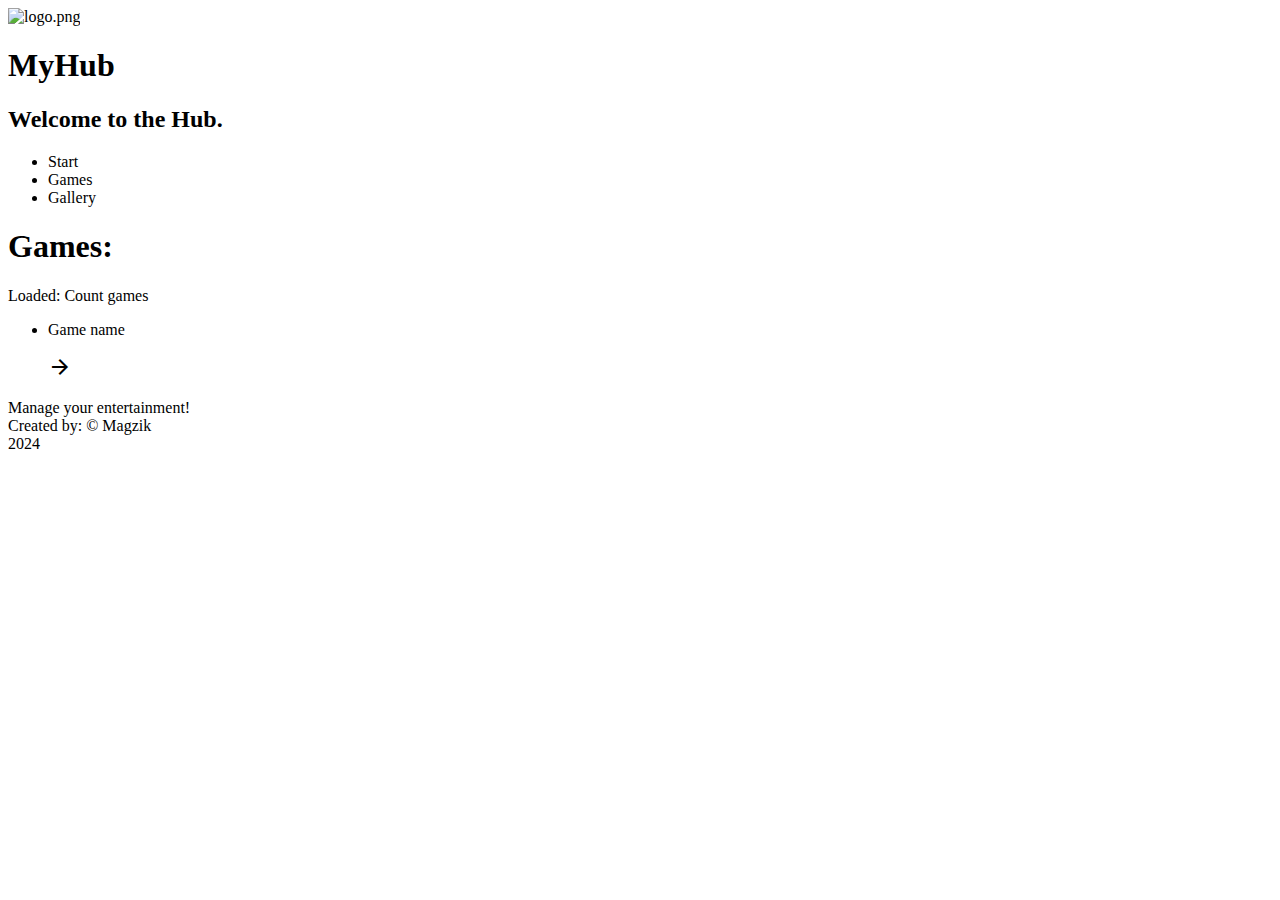
==== src/main/resources/templates/games.html @ 59aef691 "Initial Commit" ====
<!DOCTYPE html>
<html lang="en" xmlns:th="http://www.thymeleaf.org">
<head>
    <meta charset="UTF-8">
    <meta name="viewport" content="width=device-width, initial-scale=1.0">
    <title>MyHub - Games</title>
    <link rel="stylesheet" href="https://fonts.googleapis.com/icon?family=Material+Icons">
    <link th:href="@{/images/logo.png}" rel="icon" type="image/x-icon">
    <link th:href="@{/stylesheets/stylesheet.css}" rel="stylesheet">
    <link th:href="@{/stylesheets/games_page.css}" rel="stylesheet">
</head>
<body>
    <header>
        <div>
            <img th:src="@{/images/logo.png}" src="" alt="logo.png">
            <div>
                <h1>MyHub</h1>
                <h2>Welcome to the Hub.</h2>
            </div>
        </div>

        <nav>
            <ul>
                <li><a th:href="@{/}">Start</a></li>
                <li><a class="selected" th:href="@{/games}">Games</a></li>
                <li><a th:href="@{/media}">Gallery</a></li>
            </ul>
        </nav>
    </header>

    <main>
        <div>
            <h1>Games:</h1>
            <p>Loaded: <span th:text="${games.size()}">Count</span> games</p>
        </div>

        <ul>
            <li th:each="game : ${games}">
                <p th:text="${game}">Game name</p>
                <a th:href="@{/games/{name}(name=${game})}" target="_blank"><i class="material-icons">arrow_forward</i></a>
            </li>
        </ul>
    </main>

    <footer>
        <p>
            <span>Manage your entertainment!</span><br>
            Created by: &copy; Magzik<br>
            2024
        </p>
    </footer>
</body>
</html>
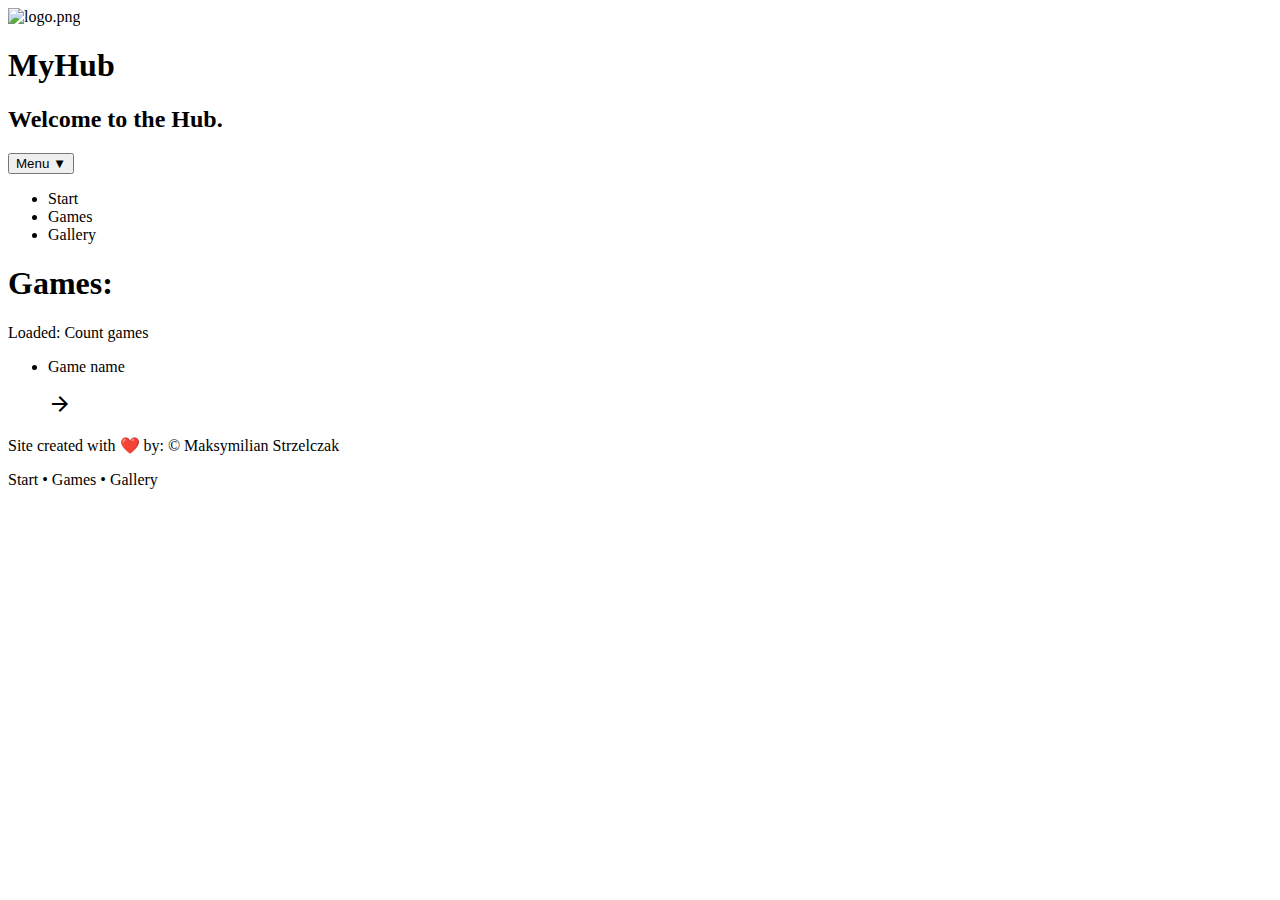
==== commit 3e8b53ec: "feat: Redesign a footer on .html templates" ====
--- a/src/main/resources/templates/games.html
+++ b/src/main/resources/templates/games.html
@@ -19,11 +19,18 @@
             </div>
         </div>
 
-        <nav>
-            <ul>
-                <li><a th:href="@{/}">Start</a></li>
-                <li><a class="selected" th:href="@{/games}">Games</a></li>
-                <li><a th:href="@{/media}">Gallery</a></li>
+        <nav class="dropdown">
+            <button class="dropdown-button">Menu ▼</button>
+            <ul class="dropdown-content">
+                <li>
+                    <a th:href="@{/}">Start</a>
+                </li>
+                <li>
+                    <a class="selected" th:href="@{/games}">Games</a>
+                </li>
+                <li>
+                    <a th:href="@{/media}">Gallery</a>
+                </li>
             </ul>
         </nav>
     </header>
@@ -43,11 +50,14 @@
     </main>
 
     <footer>
-        <p>
-            <span>Manage your entertainment!</span><br>
-            Created by: &copy; Magzik<br>
-            2024
-        </p>
+        <p>Site created with ❤️ by: &copy; Maksymilian Strzelczak</p>
+        <nav>
+            <a th:href="@{/}">Start</a>
+            <span>•</span>
+            <a th:href="@{/games}">Games</a>
+            <span>•</span>
+            <a th:href="@{/media}">Gallery</a>
+        </nav>
     </footer>
 </body>
 </html>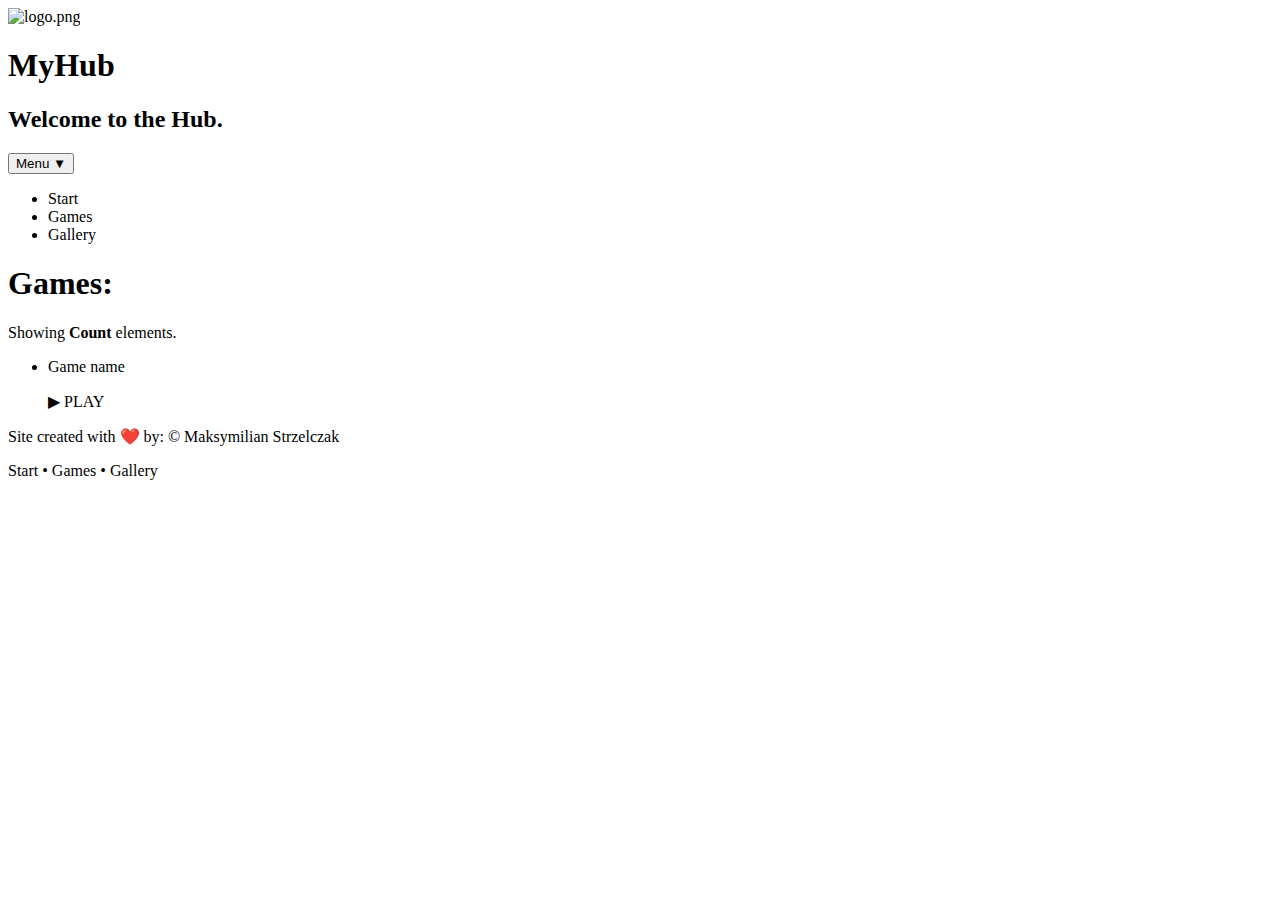
==== commit 520cb6e8: "feat: Rebuild games.html template." ====
--- a/src/main/resources/templates/games.html
+++ b/src/main/resources/templates/games.html
@@ -36,17 +36,20 @@
     </header>
 
     <main>
+        <h1>Games:</h1>
         <div>
-            <h1>Games:</h1>
-            <p>Loaded: <span th:text="${games.size()}">Count</span> games</p>
+            <p>
+                Showing
+                <span style="font-weight: bold;" th:text="${games.size()}">Count</span>
+                elements.
+            </p>
+            <ul>
+                <li th:each="game : ${games}">
+                    <p th:text="${game}">Game name</p>
+                    <a th:href="@{/games/{name}(name=${game})}" target="_blank">▶ PLAY</a>
+                </li>
+            </ul>
         </div>
-
-        <ul>
-            <li th:each="game : ${games}">
-                <p th:text="${game}">Game name</p>
-                <a th:href="@{/games/{name}(name=${game})}" target="_blank"><i class="material-icons">arrow_forward</i></a>
-            </li>
-        </ul>
     </main>
 
     <footer>
